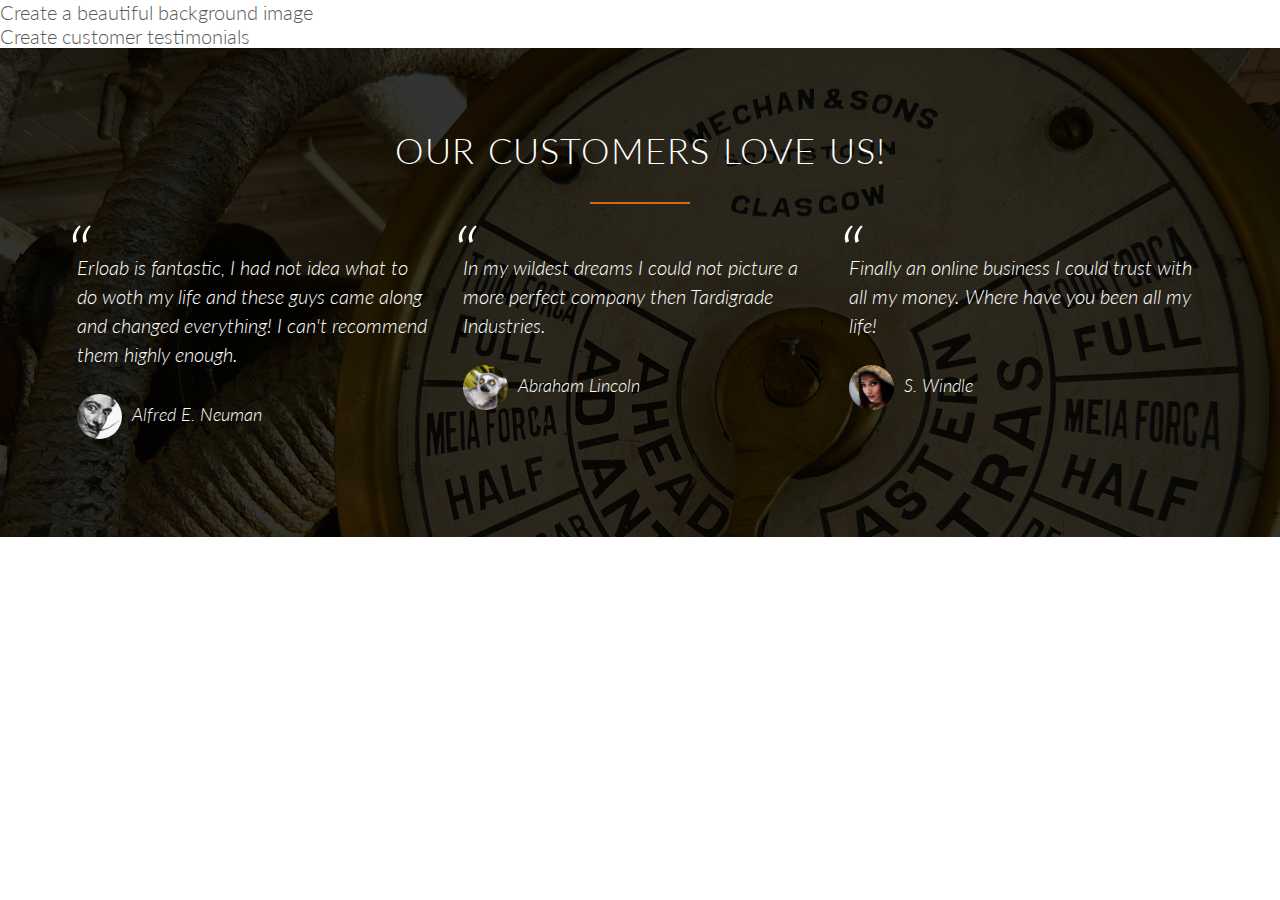
==== customer/index.html @ 211c4947 "Added customer testimonials snippet." ====
<!DOCTYPE html>
<html lang="en">
    <head>
        <link rel="stylesheet" type="text/css" href="vendors/css/normalize.css">
        <link rel="stylesheet" type="text/css" href="vendors/css/grid.css">
        <link rel="stylesheet" type="text/css" href="vendors/css/ionicons.min.css">
        <link rel="stylesheet" type="text/css" href="resources/css/style.css">
        <link href='https://fonts.googleapis.com/css?family=Lato:400,300,100,300italic' rel='stylesheet' type='text/css'>
        <title>Customer Testimonials</title>
    
    </head> 
    <body>
        <header>
            <ul>
                <li>Create a beautiful background image</li>
                <li>Create customer testimonials</li>
            </ul>
        </header>
            
        <section class="section-testimonials">
            <div class="row">
                <h2>Our customers love us!</h2>
            </div>
            <div class="row">
                <div class="col span-1-of-3">
                    <blockquote>
                        Erloab is fantastic, I had not idea what to do woth my life and these guys came along and changed everything! I can't recommend them highly enough.
                        <cite><img src="resources/images/customer1.jpg">Alfred E. Neuman</cite>
                    </blockquote>
                </div>
                <div class="col span-1-of-3">
                    <blockquote>
                        In my wildest dreams I could not picture a more perfect company then Tardigrade Industries.
                        <cite><img src="resources/images/customer2.jpg">Abraham Lincoln</cite>
                    </blockquote>
                </div>
                <div class="col span-1-of-3">
                    <blockquote>
                        Finally an online business I could trust with all my money. Where have you been all my life!
                        <cite><img src="resources/images/customer3.jpg">S. Windle</cite>
                    </blockquote>
                </div>                
            </div>
        </section>
            
                    
    </body>




</html>
---- customer/vendors/css/grid.css ----
/*  SECTIONS  ============================================================================= */

.section {
	clear: both;
	padding: 0px;
	margin: 0px;
}

/*  GROUPING  ============================================================================= */

.row {
    zoom: 1; /* For IE 6/7 (trigger hasLayout) */
}

.row:before,
.row:after {
    content:"";
    display:table;
}
.row:after {
    clear:both;
}

/*  GRID COLUMN SETUP   ==================================================================== */

.col {
	display: block;
	float:left;
	margin: 1% 0 1% 1.6%;
}

.col:first-child { margin-left: 0; } /* all browsers except IE6 and lower */


/*  REMOVE MARGINS AS ALL GO FULL WIDTH AT 480 PIXELS */

@media only screen and (max-width: 480px) {
	.col { 
		/*margin: 1% 0 1% 0%;*/
        margin: 0;
	}
}


/*  GRID OF TWO   ============================================================================= */


.span-2-of-2 {
	width: 100%;
}

.span-1-of-2 {
	width: 49.2%;
}

/*  GO FULL WIDTH AT LESS THAN 480 PIXELS */

@media only screen and (max-width: 480px) {
	.span-2-of-2 {
		width: 100%; 
	}
	.span-1-of-2 {
		width: 100%; 
	}
}


/*  GRID OF THREE   ============================================================================= */

	
.span-3-of-3 {
	width: 100%; 
}

.span-2-of-3 {
	width: 66.13%; 
}

.span-1-of-3 {
	width: 32.26%; 
}


/*  GO FULL WIDTH AT LESS THAN 480 PIXELS */

@media only screen and (max-width: 480px) {
	.span-3-of-3 {
		width: 100%; 
	}
	.span-2-of-3 {
		width: 100%; 
	}
	.span-1-of-3 {
		width: 100%;
	}
}

/*  GRID OF FOUR   ============================================================================= */

	
.span-4-of-4 {
	width: 100%; 
}

.span-3-of-4 {
	width: 74.6%; 
}

.span-2-of-4 {
	width: 49.2%; 
}

.span-1-of-4 {
	width: 23.8%; 
}


/*  GO FULL WIDTH AT LESS THAN 480 PIXELS */

@media only screen and (max-width: 480px) {
	.span-4-of-4 {
		width: 100%; 
	}
	.span-3-of-4 {
		width: 100%; 
	}
	.span-2-of-4 {
		width: 100%; 
	}
	.span-1-of-4 {
		width: 100%; 
	}
}


/*  GRID OF FIVE   ============================================================================= */

	
.span-5-of-5 {
	width: 100%;
}

.span-4-of-5 {
  	width: 79.68%; 
}

.span-3-of-5 {
  	width: 59.36%; 
}

.span-2-of-5 {
  	width: 39.04%;
}

.span-1-of-5 {
  	width: 18.72%;
}


/*  GO FULL WIDTH AT LESS THAN 480 PIXELS */

@media only screen and (max-width: 480px) {
	.span-5-of-5 {
		width: 100%; 
	}
	.span-4-of-5 {
		width: 100%; 
	}
	.span-3-of-5 {
		width: 100%; 
	}
	.span-2-of-5 {
		width: 100%; 
	}
	.span-1-of-5 {
		width: 100%; 
	}
}


/*  GRID OF SIX   ============================================================================= */


.span-6-of-6 {
	width: 100%;
}

.span-5-of-6 {
  	width: 83.06%;
}

.span-4-of-6 {
  	width: 66.13%;
}

.span-3-of-6 {
  	width: 49.2%;
}

.span-2-of-6 {
  	width: 32.26%;
}

.span-1-of-6 {
  	width: 15.33%;
}


/*  GO FULL WIDTH AT LESS THAN 480 PIXELS */

@media only screen and (max-width: 480px) {
	.span-6-of-6 {
		width: 100%; 
	}
	.span-5-of-6 {
		width: 100%; 
	}
	.span-4-of-6 {
		width: 100%; 
	}
	.span-3-of-6 {
		width: 100%; 
	}
	.span-2-of-6 {
		width: 100%; 
	}
	.span-1-of-6 {
		width: 100%; 
	}
}



/*  GRID OF SEVEN   ============================================================================= */


.span-7-of-7 {
	width: 100%;
}

.span-6-of-7 {
	width: 85.48%;
}

.span-5-of-7 {
  	width: 70.97%;
}

.span-4-of-7 {
  	width: 56.45%;
}

.span-3-of-7 {
  	width: 41.94%;
}

.span-2-of-7 {
  	width: 27.42%;
}

.span-1-of-7 {
  	width: 12.91%;
}


/*  GO FULL WIDTH AT LESS THAN 480 PIXELS */

@media only screen and (max-width: 480px) {
	.span-7-of-7 {
		width: 100%; 
	}
	.span-6-of-7 {
		width: 100%; 
	}
	.span-5-of-7 {
		width: 100%; 
	}
	.span-4-of-7 {
		width: 100%; 
	}
	.span-3-of-7 {
		width: 100%; 
	}
	.span-2-of-7 {
		width: 100%; 
	}
	.span-1-of-7 {
		width: 100%; 
	}
}


/*  GRID OF EIGHT   ============================================================================= */

	
.span-8-of-8 {
	width: 100%;
}

.span-7-of-8 {
	width: 87.3%; 
}

.span-6-of-8 {
	width: 74.6%; 
}

.span-5-of-8 {
	width: 61.9%; 
}

.span-4-of-8 {
	width: 49.2%; 
}

.span-3-of-8 {
	width: 36.5%;
}

.span-2-of-8 {
	width: 23.8%; 
}

.span-1-of-8 {
	width: 11.1%; 
}


/*  GO FULL WIDTH AT LESS THAN 480 PIXELS */

@media only screen and (max-width: 480px) {
	.span-8-of-8 {
		width: 100%; 
	}
	.span-7-of-8 {
		width: 100%; 
	}
	.span-6-of-8 {
		width: 100%; 
	}
	.span-5-of-8 {
		width: 100%; 
	}
	.span-4-of-8 {
		width: 100%; 
	}
	.span-3-of-8 {
		width: 100%; 
	}
	.span-2-of-8 {
		width: 100%; 
	}
	.span-1-of-8 {
		width: 100%; 
	}
}


/*  GRID OF NINE   ============================================================================= */


.span-9-of-9 {
	width: 100%;
}

.span-8-of-9 {
	width: 88.71%;
}

.span-7-of-9 {
	width: 77.42%; 
}

.span-6-of-9 {
	width: 66.13%; 
}

.span-5-of-9 {
	width: 54.84%; 
}

.span-4-of-9 {
	width: 43.55%; 
}

.span-3-of-9 {
	width: 32.26%;
}

.span-2-of-9 {
	width: 20.97%; 
}

.span-1-of-9 {
	width: 9.68%; 
}


/*  GO FULL WIDTH AT LESS THAN 480 PIXELS */

@media only screen and (max-width: 480px) {
	.span-9-of-9 {
		width: 100%; 
	}
	.span-8-of-9 {
		width: 100%; 
	}
	.span-7-of-9 {
		width: 100%; 
	}
	.span-6-of-9 {
		width: 100%; 
	}
	.span-5-of-9 {
		width: 100%; 
	}
	.span-4-of-9 {
		width: 100%; 
	}
	.span-3-of-9 {
		width: 100%; 
	}
	.span-2-of-9 {
		width: 100%; 
	}
	.span-1-of-9 {
		width: 100%; 
	}
}


/*  GRID OF TEN   ============================================================================= */


.span-10-of-10 {
	width: 100%;
}

.span-9-of-10 {
	width: 89.84%;
}

.span-8-of-10 {
	width: 79.68%;
}

.span-7-of-10 {
	width: 69.52%; 
}

.span-6-of-10 {
	width: 59.36%; 
}

.span-5-of-10 {
	width: 49.2%; 
}

.span-4-of-10 {
	width: 39.04%; 
}

.span-3-of-10 {
	width: 28.88%;
}

.span-2-of-10 {
	width: 18.72%; 
}

.span-1-of-10 {
	width: 8.56%; 
}


/*  GO FULL WIDTH AT LESS THAN 480 PIXELS */

@media only screen and (max-width: 480px) {
	.span-10-of-10 {
		width: 100%; 
	}
	.span-9-of-10 {
		width: 100%; 
	}
	.span-8-of-10 {
		width: 100%; 
	}
	.span-7-of-10 {
		width: 100%; 
	}
	.span-6-of-10 {
		width: 100%; 
	}
	.span-5-of-10 {
		width: 100%; 
	}
	.span-4-of-10 {
		width: 100%; 
	}
	.span-3-of-10 {
		width: 100%; 
	}
	.span-2-of-10 {
		width: 100%; 
	}
	.span-1-of-10 {
		width: 100%; 
	}
}


/*  GRID OF ELEVEN   ============================================================================= */

.span-11-of-11 {
	width: 100%;
}

.span-10-of-11 {
	width: 90.76%;
}

.span-9-of-11 {
	width: 81.52%;
}

.span-8-of-11 {
	width: 72.29%;
}

.span-7-of-11 {
	width: 63.05%; 
}

.span-6-of-11 {
	width: 53.81%; 
}

.span-5-of-11 {
	width: 44.58%; 
}

.span-4-of-11 {
	width: 35.34%; 
}

.span-3-of-11 {
	width: 26.1%;
}

.span-2-of-11 {
	width: 16.87%; 
}

.span-1-of-11 {
	width: 7.63%; 
}


/*  GO FULL WIDTH AT LESS THAN 480 PIXELS */

@media only screen and (max-width: 480px) {
	.span-11-of-11 {
		width: 100%; 
	}
	.span-10-of-11 {
		width: 100%; 
	}
	.span-9-of-11 {
		width: 100%; 
	}
	.span-8-of-11 {
		width: 100%; 
	}
	.span-7-of-11 {
		width: 100%; 
	}
	.span-6-of-11 {
		width: 100%; 
	}
	.span-5-of-11 {
		width: 100%; 
	}
	.span-4-of-11 {
		width: 100%; 
	}
	.span-3-of-11 {
		width: 100%; 
	}
	.span-2-of-11 {
		width: 100%; 
	}
	.span-1-of-11 {
		width: 100%; 
	}
}


/*  GRID OF TWELVE   ============================================================================= */

.span-12-of-12 {
	width: 100%;
}

.span-11-of-12 {
	width: 91.53%;
}

.span-10-of-12 {
	width: 83.06%;
}

.span-9-of-12 {
	width: 74.6%;
}

.span-8-of-12 {
	width: 66.13%;
}

.span-7-of-12 {
	width: 57.66%; 
}

.span-6-of-12 {
	width: 49.2%; 
}

.span-5-of-12 {
	width: 40.73%; 
}

.span-4-of-12 {
	width: 32.26%; 
}

.span-3-of-12 {
	width: 23.8%;
}

.span-2-of-12 {
	width: 15.33%; 
}

.span-1-of-12 {
	width: 6.86%; 
}


/*  GO FULL WIDTH AT LESS THAN 480 PIXELS */

@media only screen and (max-width: 480px) {
	.span-12-of-12 {
		width: 100%; 
	}
	.span-11-of-12 {
		width: 100%; 
	}
	.span-10-of-12 {
		width: 100%; 
	}
	.span-9-of-12 {
		width: 100%; 
	}
	.span-8-of-12 {
		width: 100%; 
	}
	.span-7-of-12 {
		width: 100%; 
	}
	.span-6-of-12 {
		width: 100%; 
	}
	.span-5-of-12 {
		width: 100%; 
	}
	.span-4-of-12 {
		width: 100%; 
	}
	.span-3-of-12 {
		width: 100%; 
	}
	.span-2-of-12 {
		width: 100%; 
	}
	.span-1-of-12 {
		width: 100%; 
	}
}
---- customer/resources/css/style.css ----
/* Hand crafted CSS file by Rob */

/* Top Level ---------------------------------------------- */
* { 
    margin: 0;
    padding: 0;
    box-sizing: border-box;
}

html {
    background-color: #fff;
    color: #5a5a5a;
    font-family: 'Lato'; 'Arial', sans-serif;
    font-weight: 300;
    font-size: 20px;
    text-rendering: optimizeLegibility;
}

.clearfix { zoom: 1}
.clearfix:after {
    content: '.';
    clear: both;
    display: block;
    height: 0;
    visibility: hidden;
}

/* Reuse ---------------------------------------------- */
.row { 
    max-width: 1140px; 
    margin: 0 auto 0 auto;
}

section {
    padding: 80px 0;
}

.box {
    padding: 1%;
}



/* Heading ---------------------------------------------- */
h1, h2, h3 { 

    font-weight: 300;
    text-transform: uppercase;
}

h1 {
    margin-top: 0;
    margin-bottom: 20px;
    color: #fff;
    font-size: 240%;
    word-spacing: 4px;    
    letter-spacing: 1px;
}

h2 {
    font-size: 180%;
    word-spacing: 2px;
    text-align: center;
    margin-bottom: 30px;
    letter-spacing: 1px;
}

h3 {
    font-size: 110%;
    margin-bottom: 15px;
}

h2:after {
    display: block;
    height: 2px;
    background-color: #cf6d17;
    content: " ";
    width: 100px;
    margin: 0 auto;
    margin-top: 30px;
}


/* Testimonials ---------------------------------------------- */

.section-testimonials {
    background-image: linear-gradient(rgba(0, 0, 0, 0.8), rgba(0, 0, 0, 0.8)), url(images/background1.jpg);
    background-size: cover;
    color: #fff;
    background-attachment: fixed;
}

blockquote {
    padding: 2%;
    font-style: italic;
    line-height: 145%;
    position: relative;   /* SO we can set absolute in child. */
    top-margin: 40px;
}

blockquote:before {
    content: "\201C";
    font-size: 400%;
    display: block;
    position: absolute;
    top: -5px;
    left: -5px;
}

cite {
    font-size: 90%;
    margin-top: 25px;
    display: block;
}

cite img {
    height: 45px;
    border-radius: 50%;
    margin-right: 10px;
    vertical-align: middle;
}
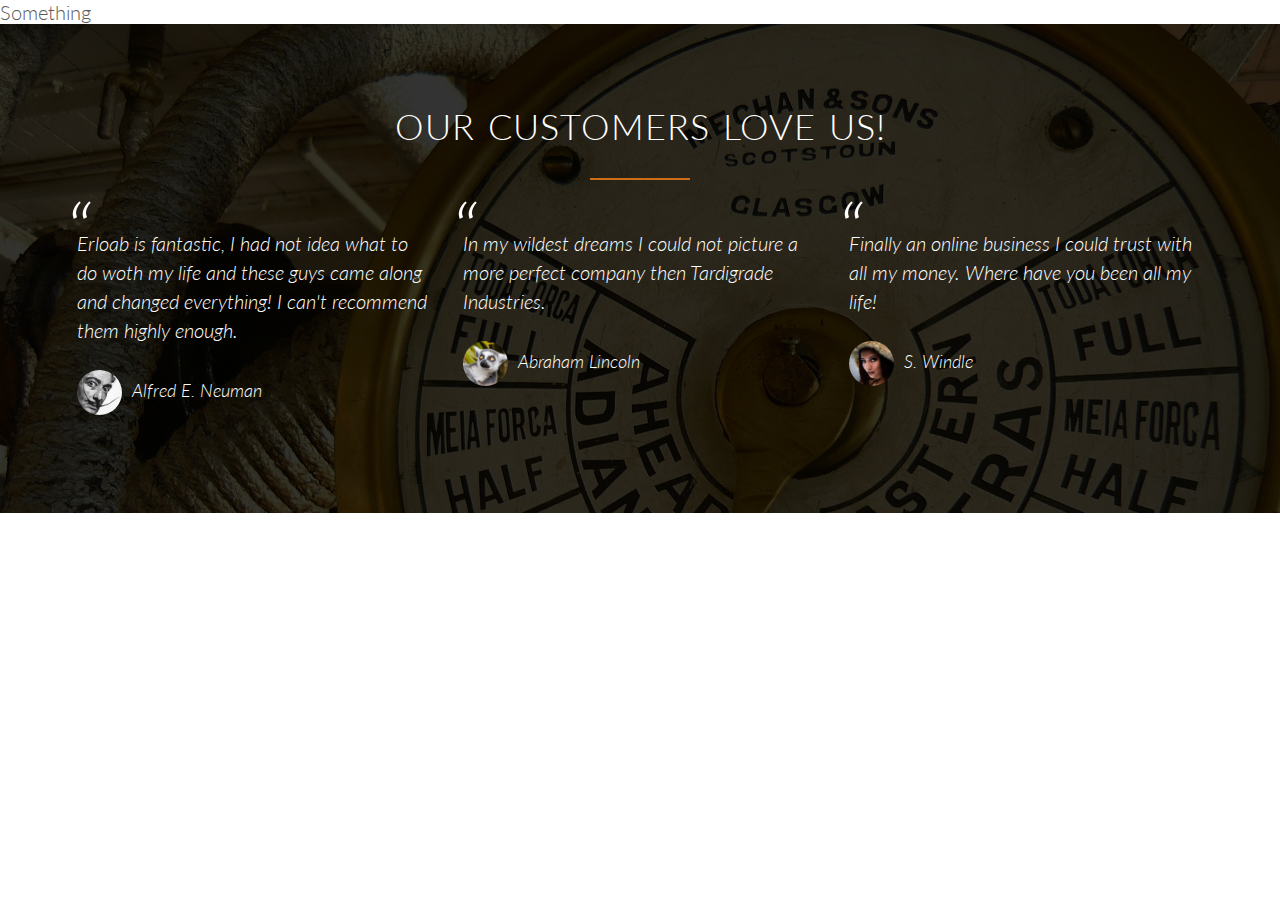
==== commit 7f806953: "City snippet." ====
--- a/customer/index.html
+++ b/customer/index.html
@@ -7,16 +7,15 @@
         <link rel="stylesheet" type="text/css" href="resources/css/style.css">
         <link href='https://fonts.googleapis.com/css?family=Lato:400,300,100,300italic' rel='stylesheet' type='text/css'>
         <title>Customer Testimonials</title>
-    
-    </head> 
+
+    </head>
     <body>
         <header>
             <ul>
-                <li>Create a beautiful background image</li>
-                <li>Create customer testimonials</li>
+                <li>Something</li>
             </ul>
         </header>
-            
+
         <section class="section-testimonials">
             <div class="row">
                 <h2>Our customers love us!</h2>
@@ -39,11 +38,11 @@
                         Finally an online business I could trust with all my money. Where have you been all my life!
                         <cite><img src="resources/images/customer3.jpg">S. Windle</cite>
                     </blockquote>
-                </div>                
+                </div>
             </div>
         </section>
-            
-                    
+
+
     </body>
 
 
